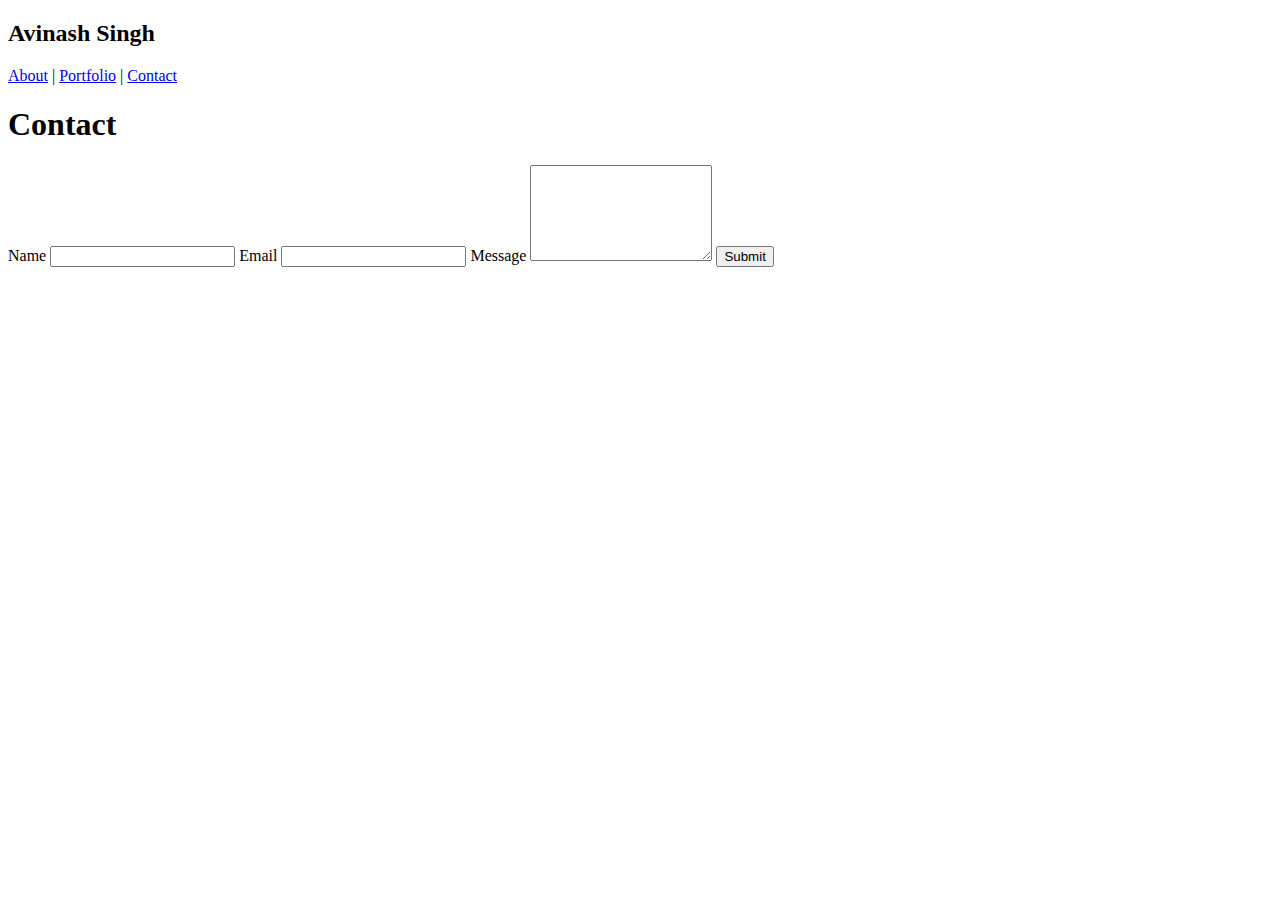
==== contact.html @ adc588b9 "Added all HTML elements" ====
<!DOCTYPE html>
<html lang="en">
<head>
    <meta charset="UTF-8">
    <meta name="viewport" content="width=device-width, initial-scale=1.0">
    <meta http-equiv="X-UA-Compatible" content="ie=edge">
    <link type="stylesheet" src="assets/css/style.css">
    <title>Portfolio - Avinash Singh</title>
</head>

<body>
    <header>

        <h2>
            Avinash Singh
        </h2>

        <nav>
            <a href="index.html">About</a>
            |
            <a href="portfolio.html">Portfolio</a>
            |
            <a href="contact.html">Contact</a>
        </nav>
    </header>

    <div>

        <h1>
            Contact
        </h1>

        <label for="name">
            Name
        </label>

        <input type="text" id="name">

        <label for="email">
            Email
        </label>
    
        <input type="text" id="email">

        <label for="message">
            Message
        </label>
    
        <textarea id="message" rows="6"></textarea>

        <button type="button">Submit</button>
    
    </div>

</body>
</html>
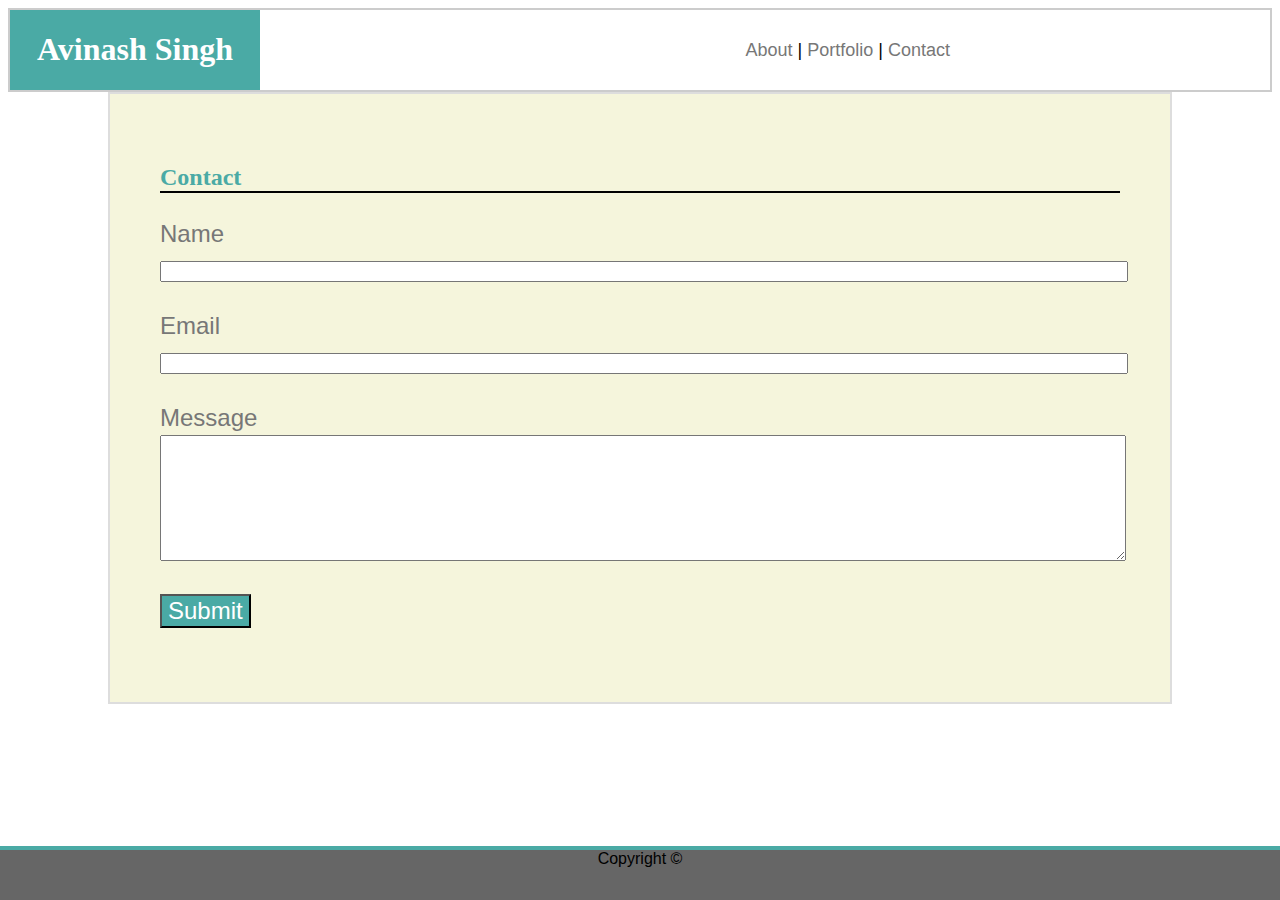
==== commit fa0dec8d: "Added code to css file" ====
--- a/contact.html
+++ b/contact.html
@@ -4,53 +4,72 @@
     <meta charset="UTF-8">
     <meta name="viewport" content="width=device-width, initial-scale=1.0">
     <meta http-equiv="X-UA-Compatible" content="ie=edge">
-    <link type="stylesheet" src="assets/css/style.css">
+    <link rel="stylesheet" type="text/css" href="assets\css\style.css">
     <title>Portfolio - Avinash Singh</title>
 </head>
 
 <body>
     <header>
+        <div class="top-bar">
+            <div  class="name">
+                <h1>
+                    Avinash Singh
+                </h1>
+            </div>
 
-        <h2>
-            Avinash Singh
-        </h2>
-
-        <nav>
-            <a href="index.html">About</a>
-            |
-            <a href="portfolio.html">Portfolio</a>
-            |
-            <a href="contact.html">Contact</a>
-        </nav>
+            <div class="nav-bar">
+                <nav>
+                <a class="nav-item" href="index.html">About</a>
+                |
+                <a class="nav-item" href="portfolio.html">Portfolio</a>
+                |
+                <a class="nav-item" href="contact.html">Contact</a>
+                </nav>
+            </div>
+        </div>
+    
     </header>
 
-    <div>
+    <div class="main-content">
+        <form id="contact-form">
+            <h2>
+                Contact
+            </h2>
 
-        <h1>
-            Contact
-        </h1>
+            <p>
+                <label for="name">
+                    Name
+                </label>
+                <br>
+                <input type="text" id="name">
+            </p>
 
-        <label for="name">
-            Name
-        </label>
+            <p>
+                <label for="email">
+                    Email
+                </label>
+            
+                <input type="text" id="email">
+            </p>
 
-        <input type="text" id="name">
+            <p>
+                <label for="message">
+                    Message
+                </label>
+            
+                <textarea id="message" rows="8"></textarea>
+            </p>
 
-        <label for="email">
-            Email
-        </label>
-    
-        <input type="text" id="email">
+            <p>
+                <button type="button">Submit</button>
+            </p>
 
-        <label for="message">
-            Message
-        </label>
-    
-        <textarea id="message" rows="6"></textarea>
+        </form>
+    </div>
 
-        <button type="button">Submit</button>
-    
-    </div>
+    <footer>
+            Copyright &copy
+    </footer>
 
 </body>
 </html>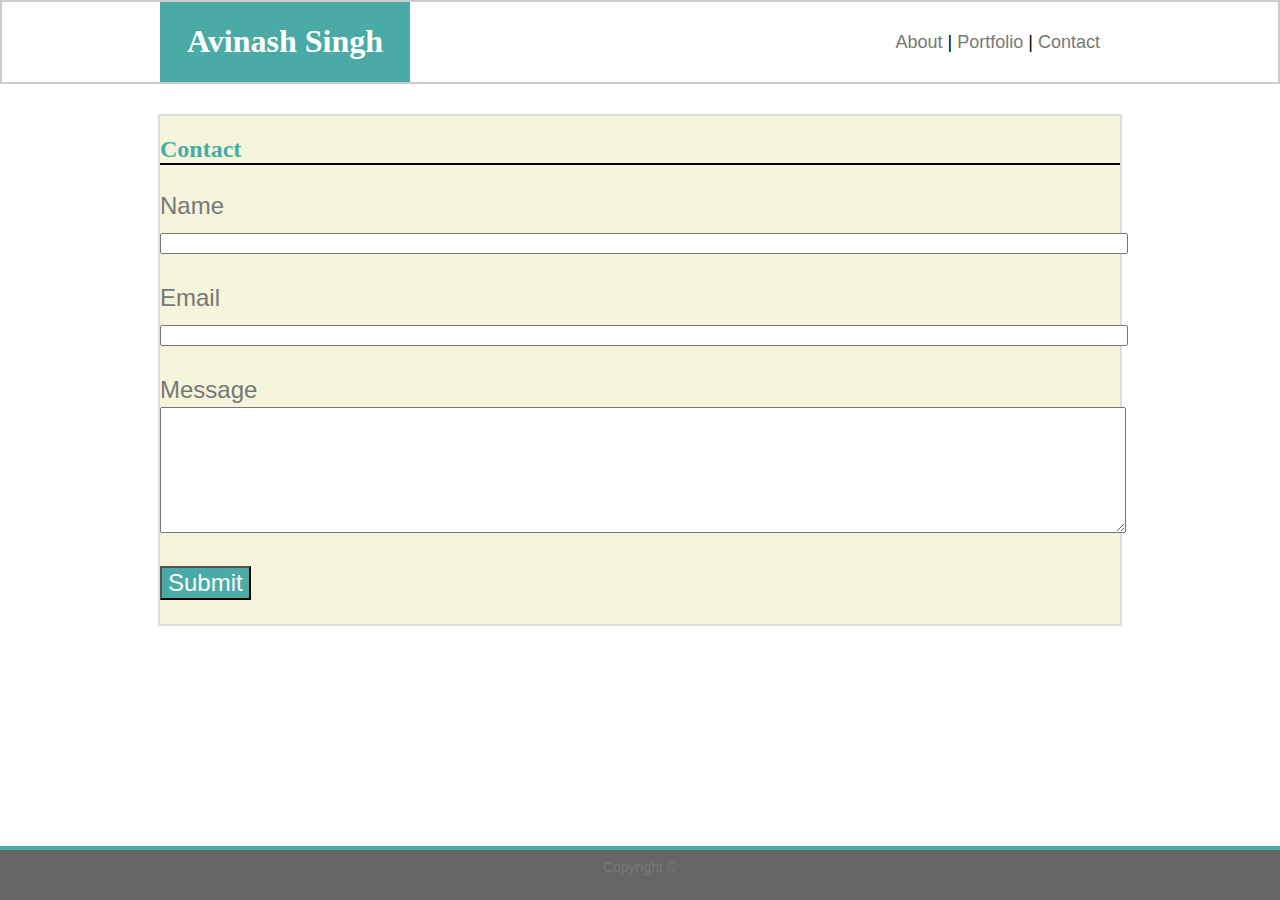
==== commit d106826b: "Made some layout changes" ====
--- a/contact.html
+++ b/contact.html
@@ -68,7 +68,9 @@
     </div>
 
     <footer>
+        <p class="footer-text">
             Copyright &copy
+        </p>
     </footer>
 
 </body>
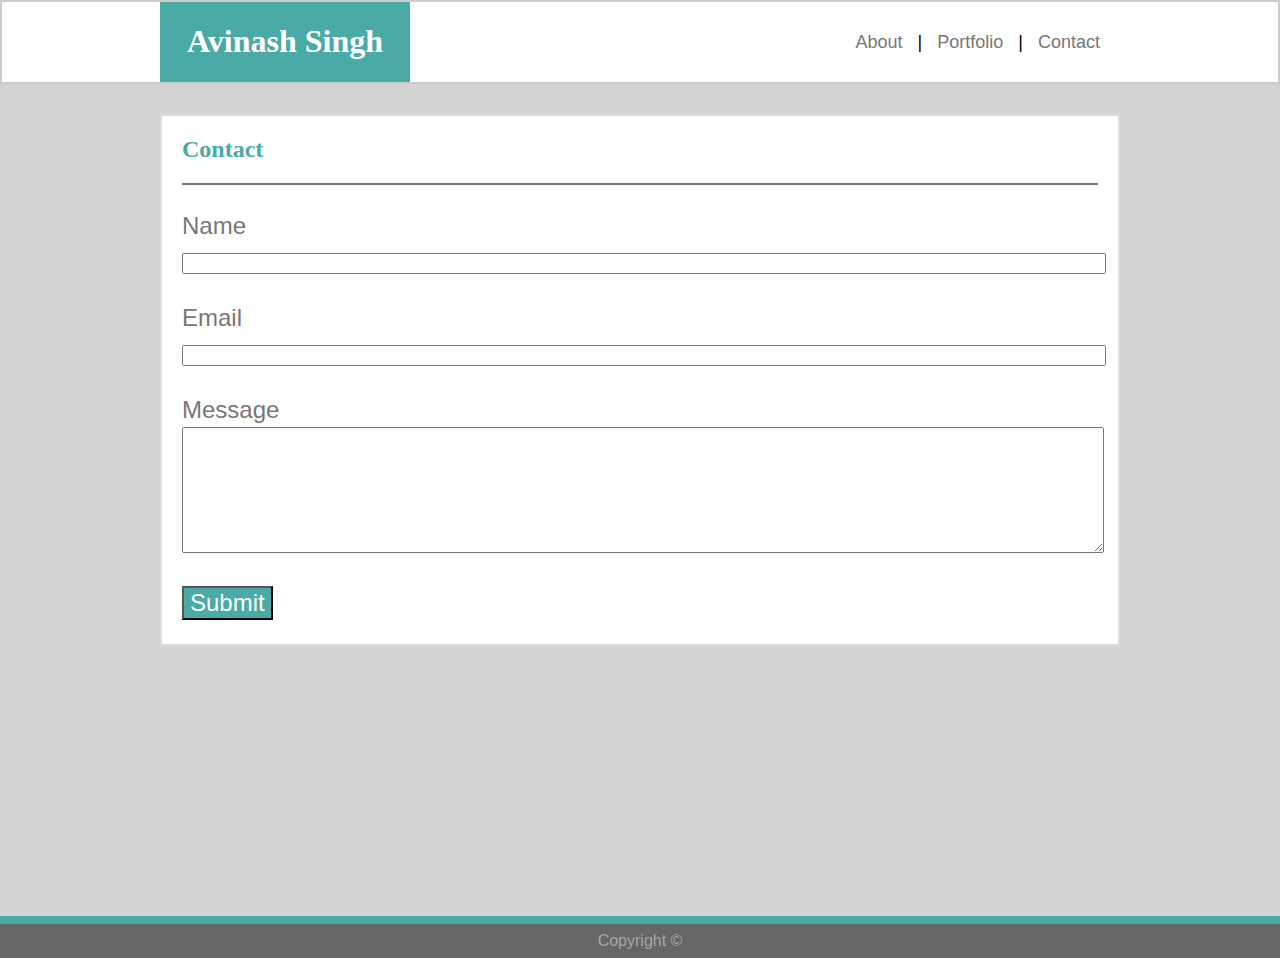
==== commit a2fdb51c: "Made final changes added portfolio page items" ====
--- a/contact.html
+++ b/contact.html
@@ -19,11 +19,11 @@
 
             <div class="nav-bar">
                 <nav>
-                <a class="nav-item" href="index.html">About</a>
-                |
-                <a class="nav-item" href="portfolio.html">Portfolio</a>
-                |
-                <a class="nav-item" href="contact.html">Contact</a>
+                    <a class="nav-item" href="index.html">About &nbsp</a>
+                    |
+                    <a class="nav-item" href="portfolio.html">&nbsp Portfolio &nbsp</a>
+                    |
+                    <a class="nav-item" href="contact.html">&nbsp Contact</a>
                 </nav>
             </div>
         </div>
